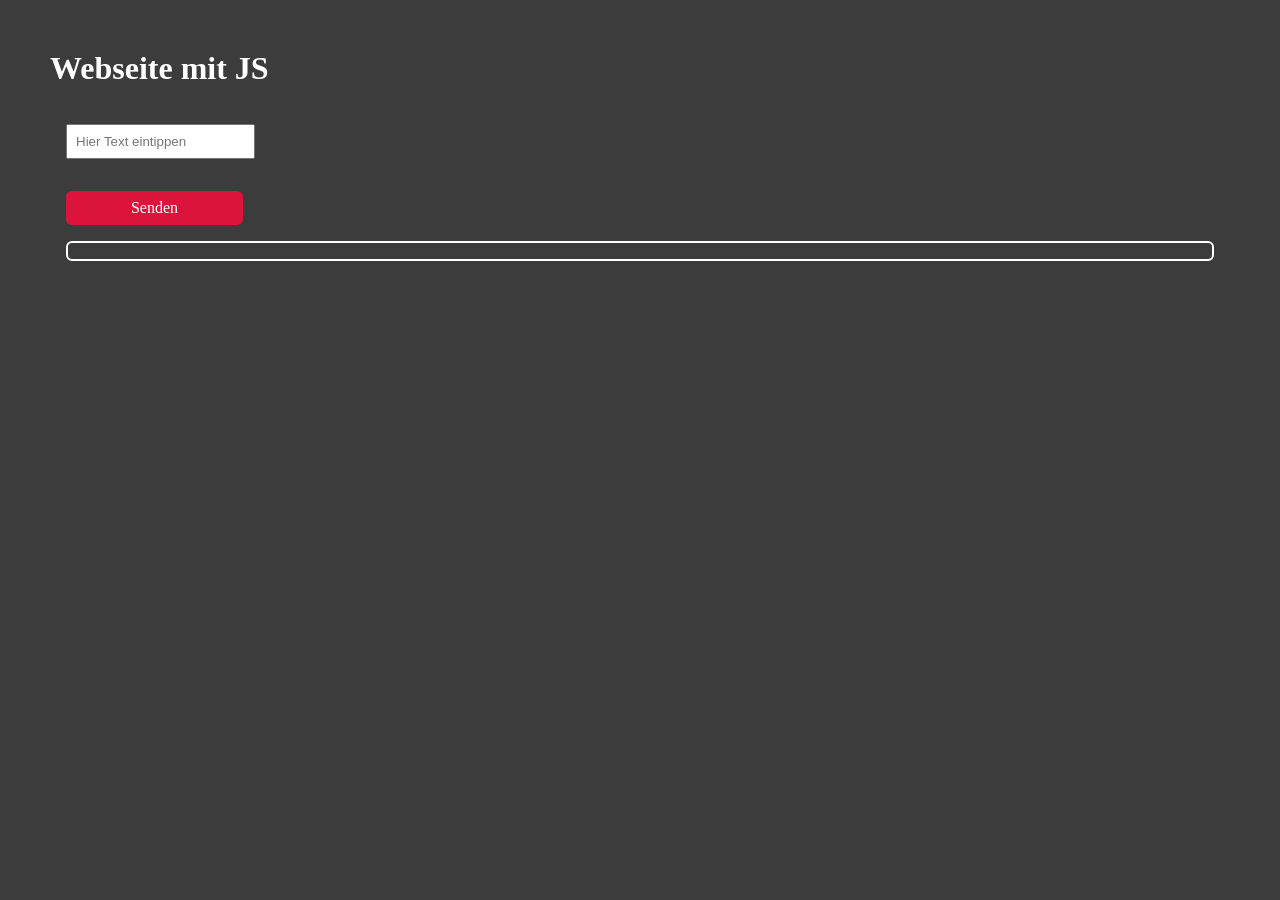
==== js-input/index.html @ 72240986 "JS Input" ====
<!DOCTYPE html>
<html>

<head>
    <title>Webseite mit JS</title>
    <meta charset="UTF-8">
    <link rel="stylesheet" href="css/style.css" type="text/css">
</head>

<body>
    <h1>Webseite mit JS</h1>


    <input id="eingabefeld" class="inputbox" type="text" placeholder="Hier Text eintippen">

    <div id="btn" class="btn">Senden</div>

    <div id="js-output" class="outputbox"></div>

    <script src="js/script.js"></script>
</body>

</html>
---- js-input/css/style.css ----
* {
    box-sizing: border-box;
}

body {
    margin: 50px;
    padding: 0;
    background-color: #3c3c3c;
    color: white;
}

.inputbox {
    margin: 16px;
    padding: 8px;
}

.outputbox {
    margin: 16px;
    padding: 8px;
    border: 2px solid white;
    border-radius: 6px;
}

.btn {
    background-color: crimson;
    margin: 16px;
    padding: 8px;
    border-radius: 6px;
    width: 15%;
    text-align: center;
}
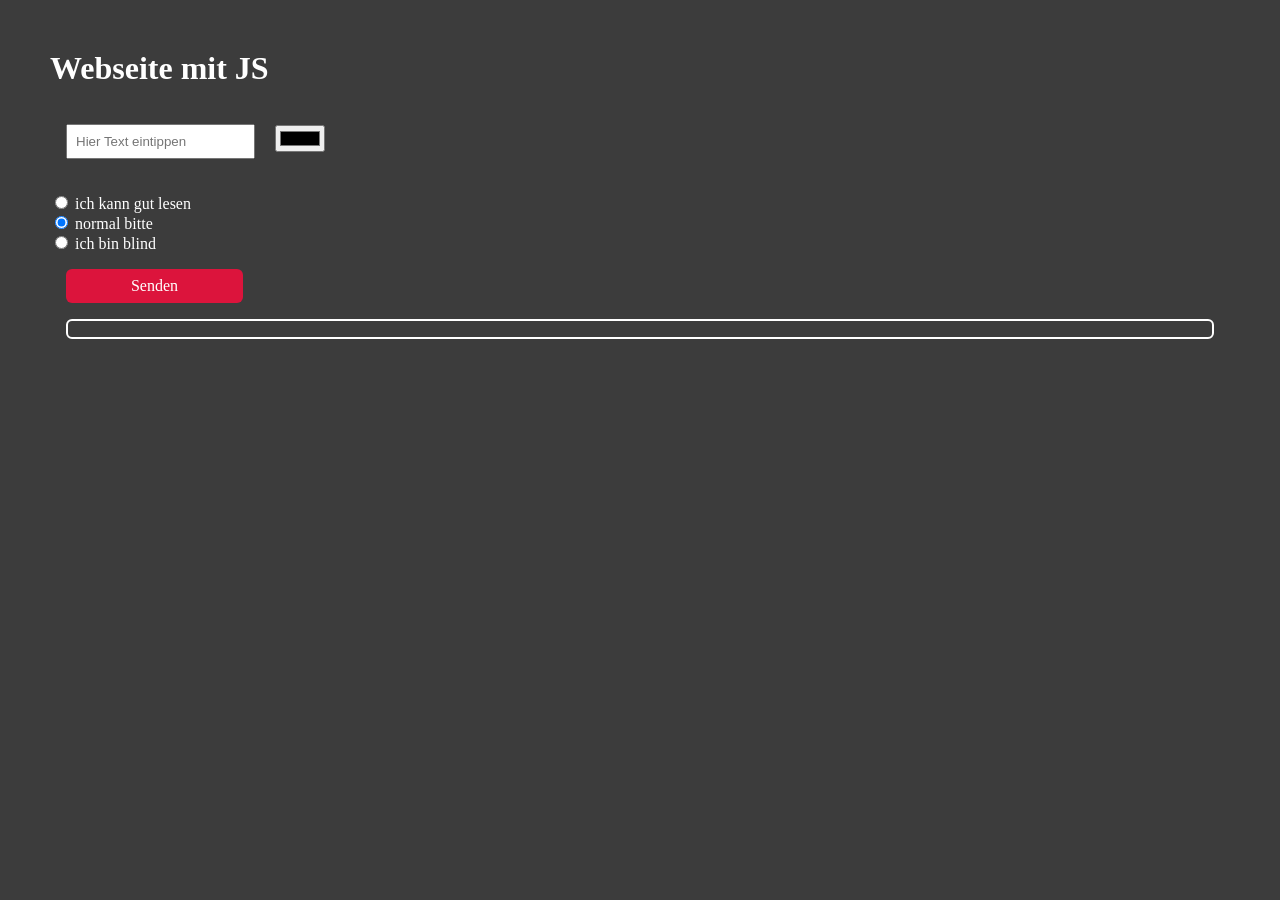
==== commit d293c9d1: "js Inputs" ====
--- a/js-input/index.html
+++ b/js-input/index.html
@@ -13,6 +13,20 @@
 
     <input id="eingabefeld" class="inputbox" type="text" placeholder="Hier Text eintippen">
 
+    <input id="colorpicker" type="color">
+
+    <br><br>
+
+    <input type="radio" id="radio-klein" name="auswahl">
+    <label for="radio-klein">ich kann gut lesen</label><br>
+
+    <input type="radio" id="radio-mittel" name="auswahl" checked>
+    <label for="radio-mittel">normal bitte</label><br>
+
+    <input type="radio" id="radio-gross" name="auswahl">
+    <label for="radio-gross">ich bin blind</label><br>
+    
+
     <div id="btn" class="btn">Senden</div>
 
     <div id="js-output" class="outputbox"></div>
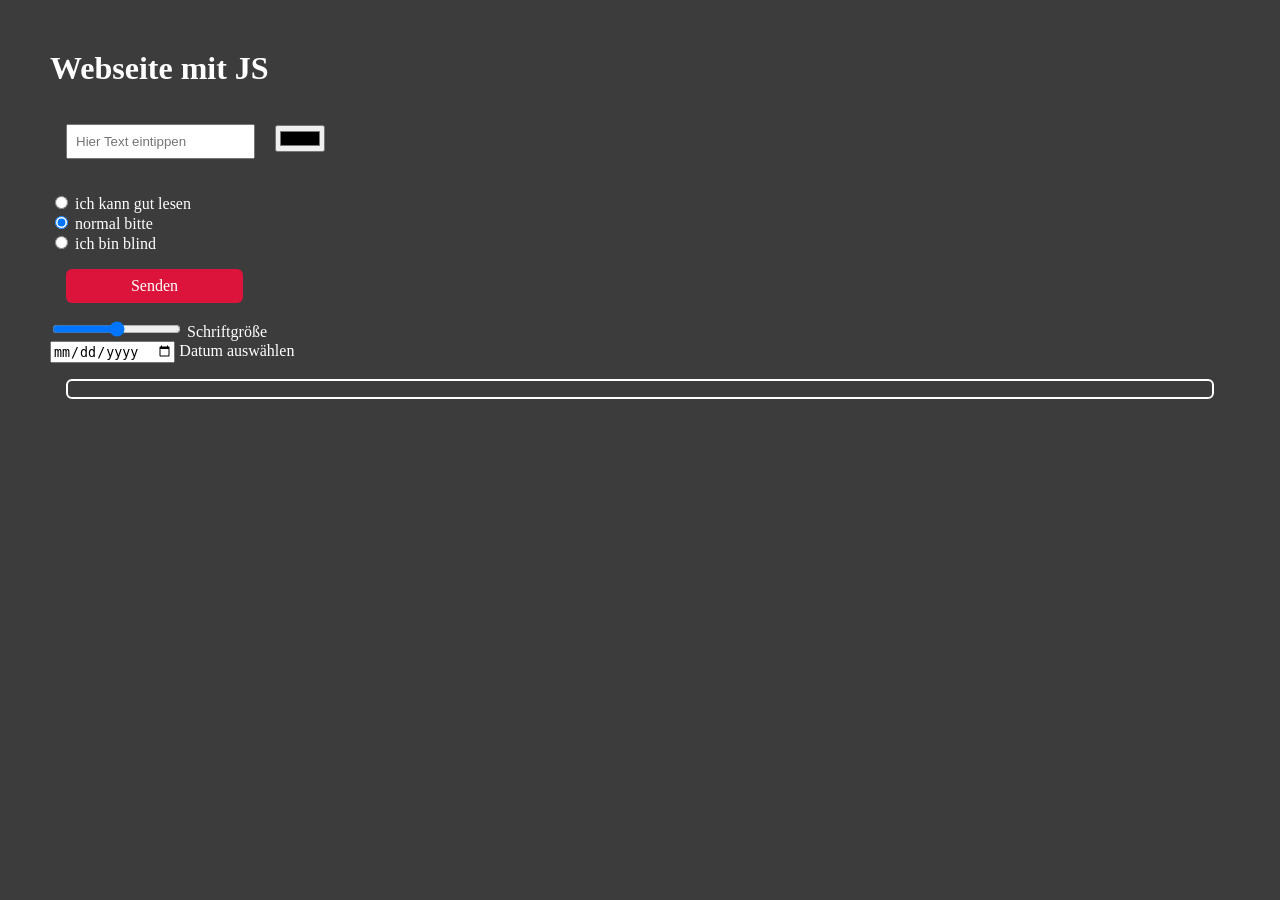
==== commit eca90fcf: "inputs ranges and radio" ====
--- a/js-input/index.html
+++ b/js-input/index.html
@@ -29,6 +29,12 @@
 
     <div id="btn" class="btn">Senden</div>
 
+    <input type="range" id="size" name="size" min="4" max="30">
+    <label for="size">Schriftgröße</label><br>
+
+    <input type="date" id="datum" name="datum">
+    <label for="datum">Datum auswählen</label>
+
     <div id="js-output" class="outputbox"></div>
 
     <script src="js/script.js"></script>
